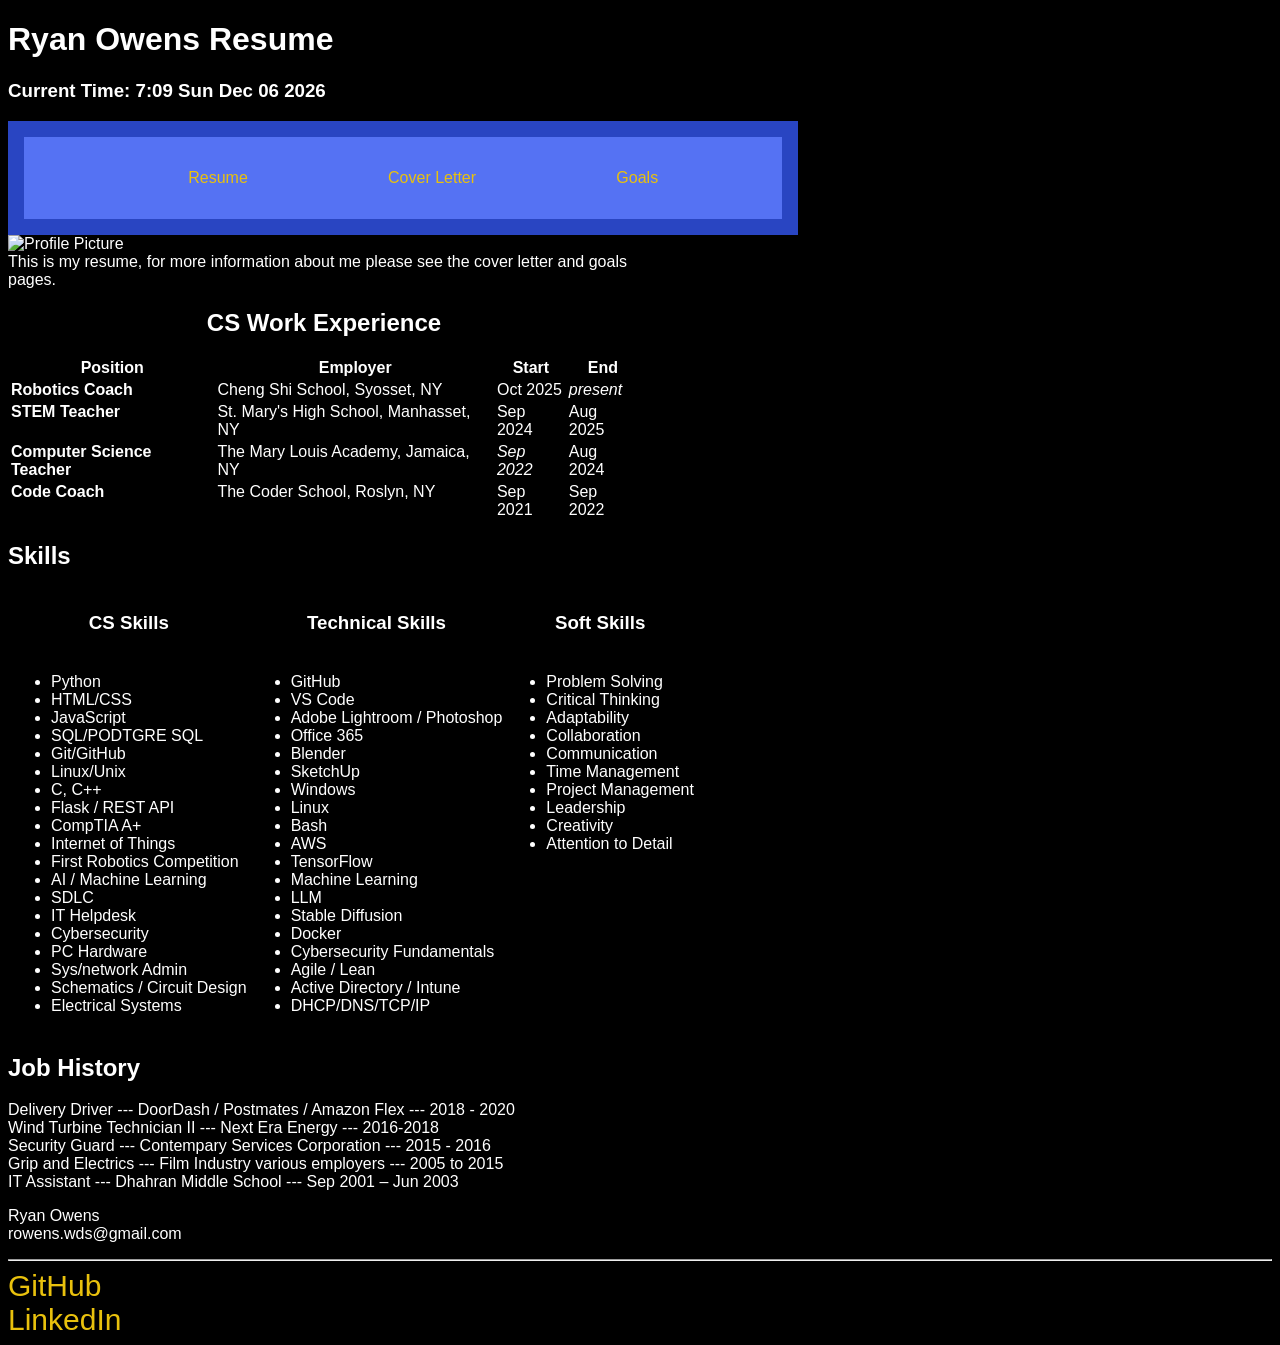
==== index.html @ f9824f13 "Beautification Moved js to its own file started css" ====
<!doctype html>
<html lang="en">
<head>
    <meta charset="utf-8" />
    <meta name="viewport" content="width=device-width, initial-scale=1" />
    <link rel="stylesheet" href="styles.css">
    <title>Owens Resume</title>
</head>
<body>
    <header>
        <h1>Ryan Owens Resume</h1>
        <h3> Current Time: <span id="datetime"></span></h3>
        
        <div class = navbar> 
            <nav>
                <ul>
                    <li><a href="index.html">Resume</a></li>
                    <li><a href="cover.html">Cover Letter</a></li>
                    <li><a href="goals.html">Goals</a></li>
                </ul>
            </nav>
        </div>
        <div class="header-image">
            <img src="images/profile.jpg" alt="Profile Picture">
        </div>
    </header>

    <main>
        <article>
            <span>
                This is my resume, for more information about me please see the cover letter and goals pages.
            </span>
        <table>
            <caption><h2>CS Work Experience</h2></caption>
                <tr>
                    <th>Position</th>
                    <th>Employer</th>
                    <th>Start</th>
                    <th>End</th>
                </tr>
                <tr>
                <td><strong>Robotics Coach</strong></td>
                <td>Cheng Shi School, Syosset, NY</td>
                <td>Oct 2025</td>
                <td><em>present</em></td>
            </tr>
            <tr>
                <td><strong>STEM  Teacher</strong></td>
                <td>St. Mary's High School, Manhasset, NY</td>
                <td>Sep 2024</td>
                <td>Aug 2025</td>
            </tr>
            <tr>
                <td><strong>Computer Science Teacher</strong></td>
                <td>The Mary Louis Academy, Jamaica, NY</td>
                <td><em>Sep 2022</td><td>Aug 2024</em></td>
            </tr>
            <tr>
                <td><strong>Code Coach</strong></td>
                <td>The Coder School, Roslyn, NY</td>
                <td>Sep 2021</td>
                <td>Sep 2022</td>
            </tr>
        </table>

    </main>

    <section>
        <h2>Skills</h2>
        <table>
            <tr>
                <th><h3> CS Skills</h3></th>
                <th><h3>Technical Skills</h3></th>
                <th><h3>Soft Skills</h3></th>
            </tr>
            <td>
                <ul>
                    <li>Python</li>
                    <li>HTML/CSS</li>
                    <li>JavaScript</li>
                    <li>SQL/PODTGRE SQL</li>
                    <li>Git/GitHub</li>
                    <li>Linux/Unix</li>
                    <li>C, C++</li>
                    <li>Flask / REST API</li>
                    <li>CompTIA A+</li>
                    <li>Internet of Things</li>
                    <li>First Robotics Competition</li>
                    <li>AI / Machine Learning</li>
                    <li>SDLC</li>
                    <li>IT Helpdesk</li>
                    <li>Cybersecurity</li>
                    <li>PC Hardware</li>
                    <li>Sys/network Admin</li>
                    <li>Schematics / Circuit Design</li>
                    <li>Electrical Systems</li>
                </ul>
            </td>
            <td>
                <ul>
                    <li>GitHub</li>
                    <li>VS Code</li>
                    <li>Adobe Lightroom / Photoshop</li>
                    <li>Office 365</li>
                    <li>Blender</li>
                    <li>SketchUp</li>
                    <li>Windows</li>
                    <li>Linux</li>
                    <li>Bash</li>
                    <li>AWS</li>
                    <li>TensorFlow</li>
                    <li>Machine Learning</li>
                    <li>LLM</li>
                    <li>Stable Diffusion</li>
                    <li>Docker</li>
                    <li>Cybersecurity Fundamentals</li>
                    <li>Agile / Lean</li>
                    <li>Active Directory / Intune</li>
                    <li>DHCP/DNS/TCP/IP </li>
                 </ul>
            </td>
            <td>
                <ul>
                    <li>Problem Solving</li>
                    <li>Critical Thinking</li>
                    <li>Adaptability</li>
                    <li>Collaboration</li>
                    <li>Communication</li>
                    <li>Time Management</li>
                    <li>Project Management</li>
                    <li>Leadership</li>
                    <li>Creativity</li>
                    <li>Attention to Detail</li>
                </ul>
        </table>


    <h2> Job History</h2>
    <p>
        Delivery Driver  --- DoorDash / Postmates / Amazon Flex --- 2018 - 2020 <br>
        Wind Turbine Technician II --- Next Era Energy --- 2016-2018 <br>
        Security Guard --- Contempary Services Corporation --- 2015 - 2016 <br>
        Grip and Electrics --- Film Industry various employers --- 2005 to 2015 <br>
        IT Assistant --- Dhahran Middle School --- Sep 2001 – Jun 2003 <br>
    </p>
    
    </section>
    <footer>
        <p>Ryan Owens<br>rowens.wds@gmail.com<br></p> <hr>
        <a href = "https://github.com/whitedragonstudios">GitHub</a> <br>
        <a href = "https://www.linkedin.com/in/ryan-owens-8b560b120/">LinkedIn</a>
    </footer>

    <script src="script.js"> 
        
    </script>

</body>
</html>
---- styles.css ----
body{
    font-family: Arial, sans-serif;
    background-color: black;
    color: white
}

.headerimage {
    width: 30%;
    height: auto;
    align-self: auto;
    }
.navbar {
    display: flex 1 1 auto;
    align-items: center;
    padding: 1rem;
    background-color: #2945c2;
    width: 60%;
    align-self: center;
    }

nav {
    background-color: #5572f3;
    padding: 1rem;
    }

nav ul {
    list-style: none;
    display: flex;
    gap: 2rem;
    justify-content: space-evenly;
    }

nav ul li a {
    color: rgb(233, 193, 13);
    text-decoration: none;
    font-size: 16px;
    transition: color 0.3s;
    }

nav ul li a:hover {
    color: #ff0000;
    }

td{
    vertical-align: top;
}

article {
    width: 50%;
}

a{
    color: rgb(233, 193, 13);
    text-decoration: none;
    font-size: 30px;
    transition: color 0.3s;
}
a:hover {
    color: #00b7ff;
    }
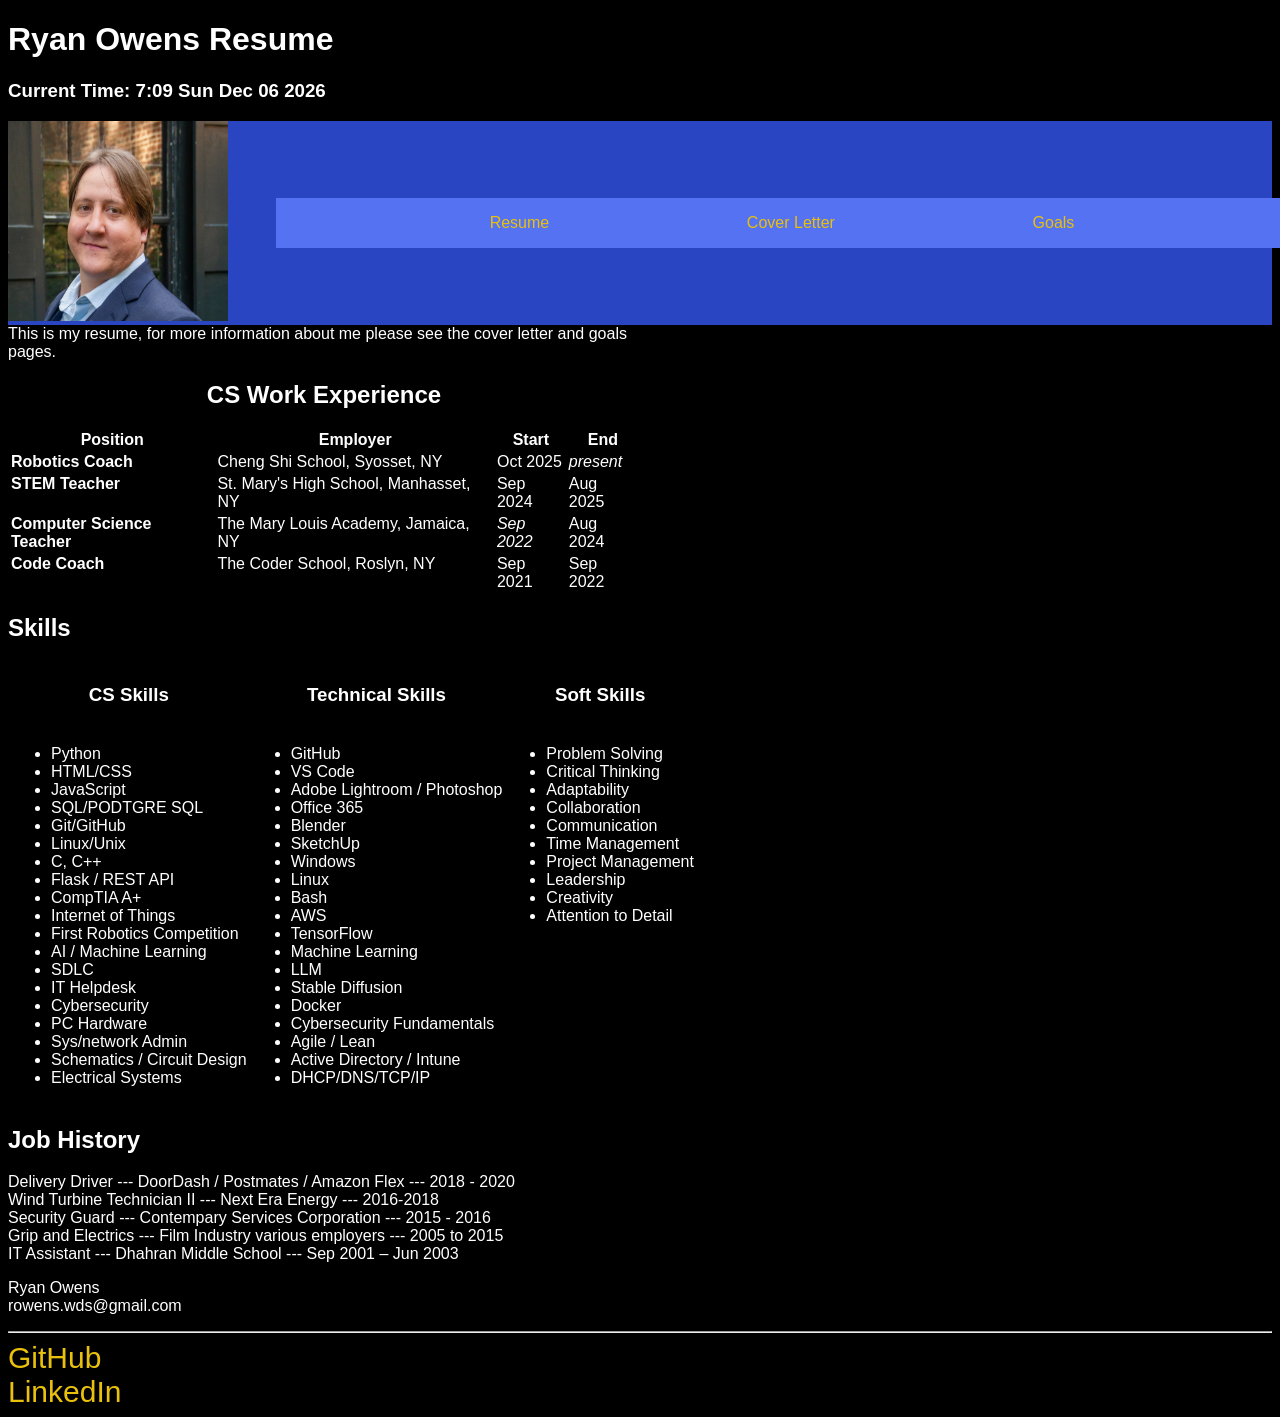
==== commit 7a120738: "Added picture" ====
--- a/index.html
+++ b/index.html
@@ -10,19 +10,20 @@
     <header>
         <h1>Ryan Owens Resume</h1>
         <h3> Current Time: <span id="datetime"></span></h3>
-        
-        <div class = navbar> 
-            <nav>
-                <ul>
-                    <li><a href="index.html">Resume</a></li>
-                    <li><a href="cover.html">Cover Letter</a></li>
-                    <li><a href="goals.html">Goals</a></li>
-                </ul>
-            </nav>
-        </div>
-        <div class="header-image">
-            <img src="images/profile.jpg" alt="Profile Picture">
-        </div>
+        <div class=header-container>
+            <div class="header-image">
+                <img src="profile.jpg" alt="Profile Picture", height="200", width="220">
+            </div>
+            <div class = navbar> 
+                <nav>
+                    <ul>
+                        <li><a href="index.html">Resume</a></li>
+                        <li><a href="cover.html">Cover Letter</a></li>
+                        <li><a href="goals.html">Goals</a></li>
+                    </ul>
+                </nav>
+            </div>
+        </div>   
     </header>
 
     <main>
@@ -152,7 +153,7 @@
     </footer>
 
     <script src="script.js"> 
-        
+
     </script>
 
 </body>
--- a/styles.css
+++ b/styles.css
@@ -4,42 +4,48 @@
     color: white
 }
 
-.headerimage {
-    width: 30%;
-    height: auto;
-    align-self: auto;
-    }
+.header-container {
+    display: flex;
+    align-items: center;
+    gap: 2rem;
+    background-color: #2945c2;
+}
+
+.header-image {
+    flex-shrink: 0;
+}
+
 .navbar {
-    display: flex 1 1 auto;
-    align-items: center;
+    flex-grow: 1;
+    width: 100%;  /* Take full available width */
     padding: 1rem;
     background-color: #2945c2;
-    width: 60%;
-    align-self: center;
-    }
+}
 
 nav {
     background-color: #5572f3;
     padding: 1rem;
-    }
+    width: 100%;  /* Take full width of navbar */
+}
 
 nav ul {
     list-style: none;
     display: flex;
-    gap: 2rem;
     justify-content: space-evenly;
-    }
+    margin: 0;  /* Remove default margin */
+    padding: 0;  /* Remove default padding */
+}
 
 nav ul li a {
     color: rgb(233, 193, 13);
     text-decoration: none;
     font-size: 16px;
     transition: color 0.3s;
-    }
+}
 
 nav ul li a:hover {
     color: #ff0000;
-    }
+}
 
 td{
     vertical-align: top;
@@ -55,6 +61,7 @@
     font-size: 30px;
     transition: color 0.3s;
 }
+
 a:hover {
     color: #00b7ff;
-    }+}
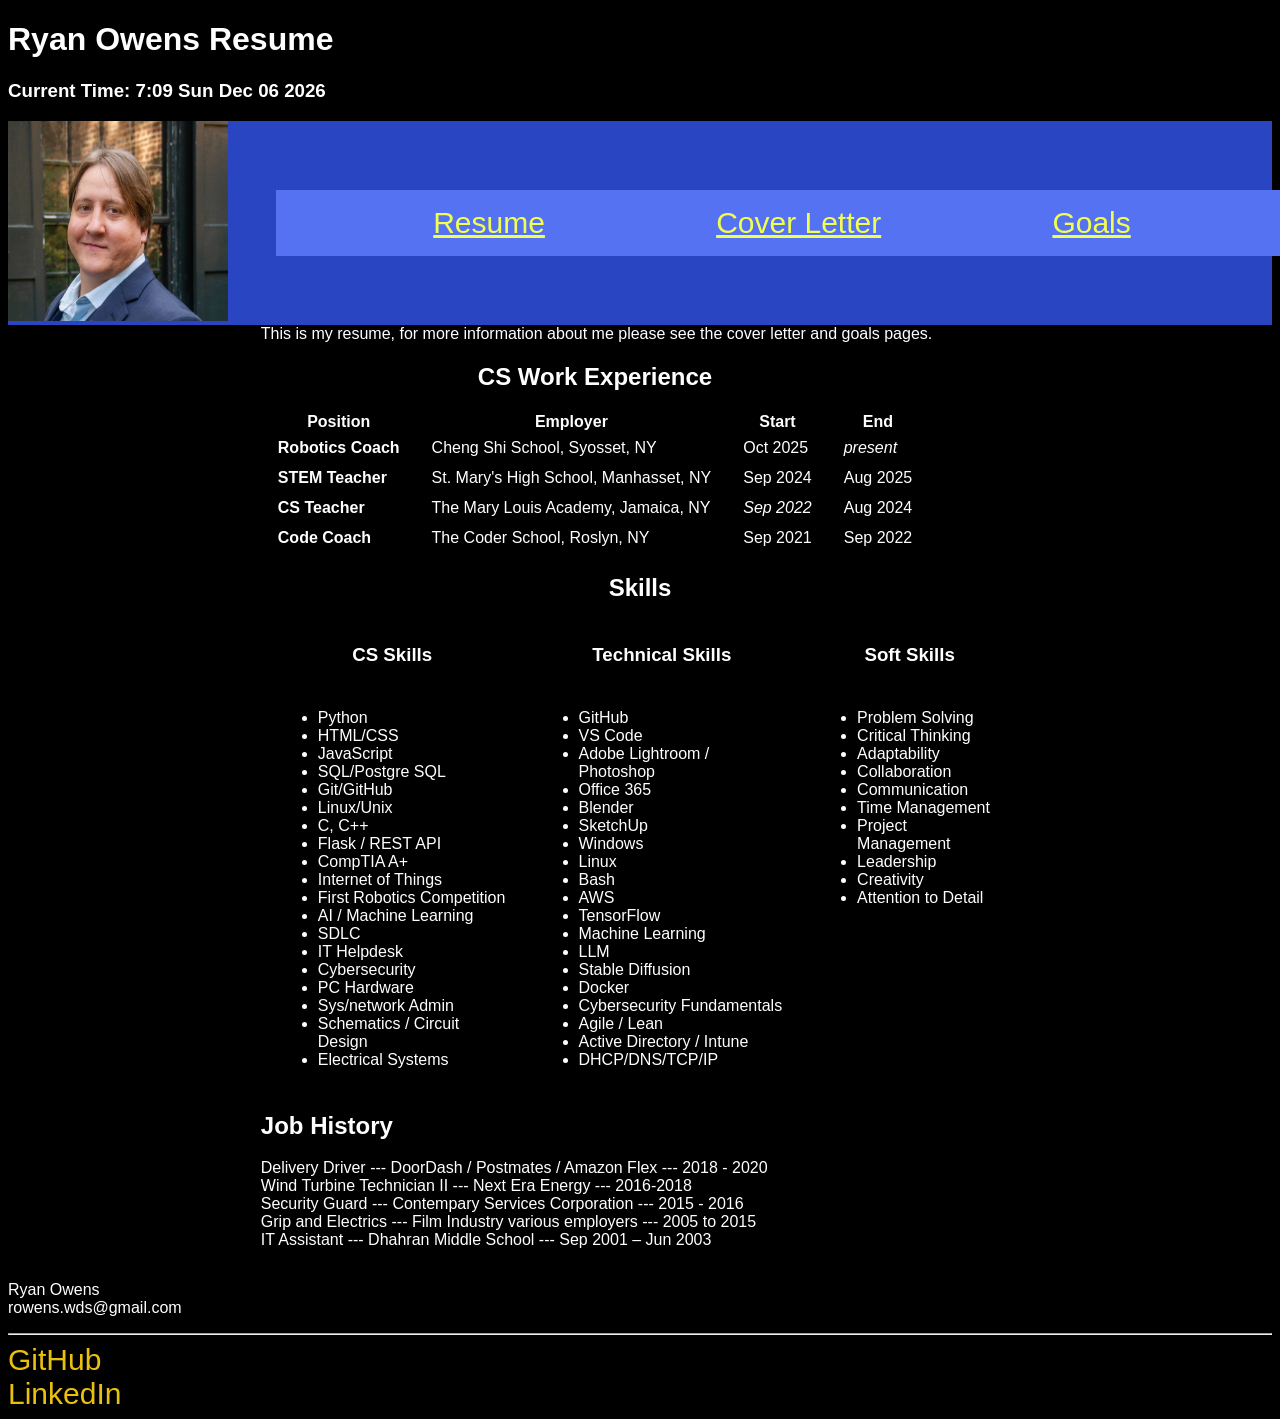
==== commit e67a1be4: "Started goals page Mostly done with css. Added image music and video files to goals." ====
--- a/index.html
+++ b/index.html
@@ -31,120 +31,123 @@
             <span>
                 This is my resume, for more information about me please see the cover letter and goals pages.
             </span>
-        <table>
-            <caption><h2>CS Work Experience</h2></caption>
-                <tr>
-                    <th>Position</th>
-                    <th>Employer</th>
-                    <th>Start</th>
-                    <th>End</th>
+        </article>
+        <div class="tables">
+            <table class="jobs">
+                <caption><h2>CS Work Experience</h2></caption>
+                    <tr>
+                        <th>Position</th>
+                        <th>Employer</th>
+                        <th>Start</th>
+                        <th>End</th>
+                    </tr>
+                    <tr>
+                    <td><strong>Robotics Coach</strong></td>
+                    <td>Cheng Shi School, Syosset, NY</td>
+                    <td>Oct 2025</td>
+                    <td><em>present</em></td>
                 </tr>
                 <tr>
-                <td><strong>Robotics Coach</strong></td>
-                <td>Cheng Shi School, Syosset, NY</td>
-                <td>Oct 2025</td>
-                <td><em>present</em></td>
-            </tr>
-            <tr>
-                <td><strong>STEM  Teacher</strong></td>
-                <td>St. Mary's High School, Manhasset, NY</td>
-                <td>Sep 2024</td>
-                <td>Aug 2025</td>
-            </tr>
-            <tr>
-                <td><strong>Computer Science Teacher</strong></td>
-                <td>The Mary Louis Academy, Jamaica, NY</td>
-                <td><em>Sep 2022</td><td>Aug 2024</em></td>
-            </tr>
-            <tr>
-                <td><strong>Code Coach</strong></td>
-                <td>The Coder School, Roslyn, NY</td>
-                <td>Sep 2021</td>
-                <td>Sep 2022</td>
-            </tr>
-        </table>
-
+                    <td><strong>STEM  Teacher</strong></td>
+                    <td>St. Mary's High School, Manhasset, NY</td>
+                    <td>Sep 2024</td>
+                    <td>Aug 2025</td>
+                </tr>
+                <tr>
+                    <td><strong>CS Teacher</strong></td>
+                    <td>The Mary Louis Academy, Jamaica, NY</td>
+                    <td><em>Sep 2022</td><td>Aug 2024</em></td>
+                </tr>
+                <tr>
+                    <td><strong>Code Coach</strong></td>
+                    <td>The Coder School, Roslyn, NY</td>
+                    <td>Sep 2021</td>
+                    <td>Sep 2022</td>
+                </tr>
+            </table>
+        </div>
     </main>
 
     <section>
-        <h2>Skills</h2>
-        <table>
-            <tr>
-                <th><h3> CS Skills</h3></th>
-                <th><h3>Technical Skills</h3></th>
-                <th><h3>Soft Skills</h3></th>
-            </tr>
-            <td>
-                <ul>
-                    <li>Python</li>
-                    <li>HTML/CSS</li>
-                    <li>JavaScript</li>
-                    <li>SQL/PODTGRE SQL</li>
-                    <li>Git/GitHub</li>
-                    <li>Linux/Unix</li>
-                    <li>C, C++</li>
-                    <li>Flask / REST API</li>
-                    <li>CompTIA A+</li>
-                    <li>Internet of Things</li>
-                    <li>First Robotics Competition</li>
-                    <li>AI / Machine Learning</li>
-                    <li>SDLC</li>
-                    <li>IT Helpdesk</li>
-                    <li>Cybersecurity</li>
-                    <li>PC Hardware</li>
-                    <li>Sys/network Admin</li>
-                    <li>Schematics / Circuit Design</li>
-                    <li>Electrical Systems</li>
-                </ul>
-            </td>
-            <td>
-                <ul>
-                    <li>GitHub</li>
-                    <li>VS Code</li>
-                    <li>Adobe Lightroom / Photoshop</li>
-                    <li>Office 365</li>
-                    <li>Blender</li>
-                    <li>SketchUp</li>
-                    <li>Windows</li>
-                    <li>Linux</li>
-                    <li>Bash</li>
-                    <li>AWS</li>
-                    <li>TensorFlow</li>
-                    <li>Machine Learning</li>
-                    <li>LLM</li>
-                    <li>Stable Diffusion</li>
-                    <li>Docker</li>
-                    <li>Cybersecurity Fundamentals</li>
-                    <li>Agile / Lean</li>
-                    <li>Active Directory / Intune</li>
-                    <li>DHCP/DNS/TCP/IP </li>
-                 </ul>
-            </td>
-            <td>
-                <ul>
-                    <li>Problem Solving</li>
-                    <li>Critical Thinking</li>
-                    <li>Adaptability</li>
-                    <li>Collaboration</li>
-                    <li>Communication</li>
-                    <li>Time Management</li>
-                    <li>Project Management</li>
-                    <li>Leadership</li>
-                    <li>Creativity</li>
-                    <li>Attention to Detail</li>
-                </ul>
-        </table>
-
-
-    <h2> Job History</h2>
-    <p>
-        Delivery Driver  --- DoorDash / Postmates / Amazon Flex --- 2018 - 2020 <br>
-        Wind Turbine Technician II --- Next Era Energy --- 2016-2018 <br>
-        Security Guard --- Contempary Services Corporation --- 2015 - 2016 <br>
-        Grip and Electrics --- Film Industry various employers --- 2005 to 2015 <br>
-        IT Assistant --- Dhahran Middle School --- Sep 2001 – Jun 2003 <br>
-    </p>
-    
+        <div class="tables">
+            <table>
+                <caption><h2> Skills</h2></caption>
+                <tr>
+                    <th><h3> CS Skills</h3></th>
+                    <th><h3>Technical Skills</h3></th>
+                    <th><h3>Soft Skills</h3></th>
+                </tr>
+                <td>
+                    <ul>
+                        <li>Python</li>
+                        <li>HTML/CSS</li>
+                        <li>JavaScript</li>
+                        <li>SQL/Postgre SQL</li>
+                        <li>Git/GitHub</li>
+                        <li>Linux/Unix</li>
+                        <li>C, C++</li>
+                        <li>Flask / REST API</li>
+                        <li>CompTIA A+</li>
+                        <li>Internet of Things</li>
+                        <li>First Robotics Competition</li>
+                        <li>AI / Machine Learning</li>
+                        <li>SDLC</li>
+                        <li>IT Helpdesk</li>
+                        <li>Cybersecurity</li>
+                        <li>PC Hardware</li>
+                        <li>Sys/network Admin</li>
+                        <li>Schematics / Circuit Design</li>
+                        <li>Electrical Systems</li>
+                    </ul>
+                </td>
+                <td>
+                    <ul>
+                        <li>GitHub</li>
+                        <li>VS Code</li>
+                        <li>Adobe Lightroom / Photoshop</li>
+                        <li>Office 365</li>
+                        <li>Blender</li>
+                        <li>SketchUp</li>
+                        <li>Windows</li>
+                        <li>Linux</li>
+                        <li>Bash</li>
+                        <li>AWS</li>
+                        <li>TensorFlow</li>
+                        <li>Machine Learning</li>
+                        <li>LLM</li>
+                        <li>Stable Diffusion</li>
+                        <li>Docker</li>
+                        <li>Cybersecurity Fundamentals</li>
+                        <li>Agile / Lean</li>
+                        <li>Active Directory / Intune</li>
+                        <li>DHCP/DNS/TCP/IP </li>
+                    </ul>
+                </td>
+                <td>
+                    <ul>
+                        <li>Problem Solving</li>
+                        <li>Critical Thinking</li>
+                        <li>Adaptability</li>
+                        <li>Collaboration</li>
+                        <li>Communication</li>
+                        <li>Time Management</li>
+                        <li>Project Management</li>
+                        <li>Leadership</li>
+                        <li>Creativity</li>
+                        <li>Attention to Detail</li>
+                    </ul>
+            </table>
+        </div> 
+    <div class="tables"> 
+        <h2> Job History</h2>
+        <p>
+            Delivery Driver  --- DoorDash / Postmates / Amazon Flex --- 2018 - 2020 <br>
+            Wind Turbine Technician II --- Next Era Energy --- 2016-2018 <br>
+            Security Guard --- Contempary Services Corporation --- 2015 - 2016 <br>
+            Grip and Electrics --- Film Industry various employers --- 2005 to 2015 <br>
+            IT Assistant --- Dhahran Middle School --- Sep 2001 – Jun 2003 <br>
+        </p>
+    </div> 
     </section>
     <footer>
         <p>Ryan Owens<br>rowens.wds@gmail.com<br></p> <hr>
--- a/styles.css
+++ b/styles.css
@@ -1,3 +1,9 @@
+
+* {
+    scroll-behavior: smooth;
+    cursor:grab;
+}
+
 body{
     font-family: Arial, sans-serif;
     background-color: black;
@@ -11,7 +17,7 @@
     background-color: #2945c2;
 }
 
-.header-image {
+#header-image {
     flex-shrink: 0;
 }
 
@@ -32,29 +38,55 @@
     list-style: none;
     display: flex;
     justify-content: space-evenly;
-    margin: 0;  /* Remove default margin */
-    padding: 0;  /* Remove default padding */
+    margin: 0; 
+    padding: 0; 
 }
 
 nav ul li a {
-    color: rgb(233, 193, 13);
-    text-decoration: none;
-    font-size: 16px;
-    transition: color 0.3s;
+    color: rgb(243, 255, 78);
+    text-decoration: underline;
+    font-size: 30px;
+    transition: color 0.3s, background-color 0.3s;
+    padding: 30px;
 }
 
 nav ul li a:hover {
-    color: #ff0000;
+    color: #ffffff;
+    background-color: #000000;
 }
 
 td{
     vertical-align: top;
+    padding-top: 5px;
+    padding-bottom: 5px;
+    padding-left: 15px;
+    padding-right: 15px;
 }
 
-article {
-    width: 50%;
+.jobs tr:hover {
+    color:#000000;
+    background-color: #ffffff;
+    text-decoration: underline;
 }
 
+
+article {
+    width: 60%;
+    margin: auto;
+    align-content: center;
+}
+
+.tables {
+    width: 60%;
+    margin: auto;
+    align-content: center;
+}
+
+.letter {
+    width: 60%;
+    margin: auto;
+    align-content: center;
+}
 a{
     color: rgb(233, 193, 13);
     text-decoration: none;
@@ -64,4 +96,7 @@
 
 a:hover {
     color: #00b7ff;
-}+}
+
+
+
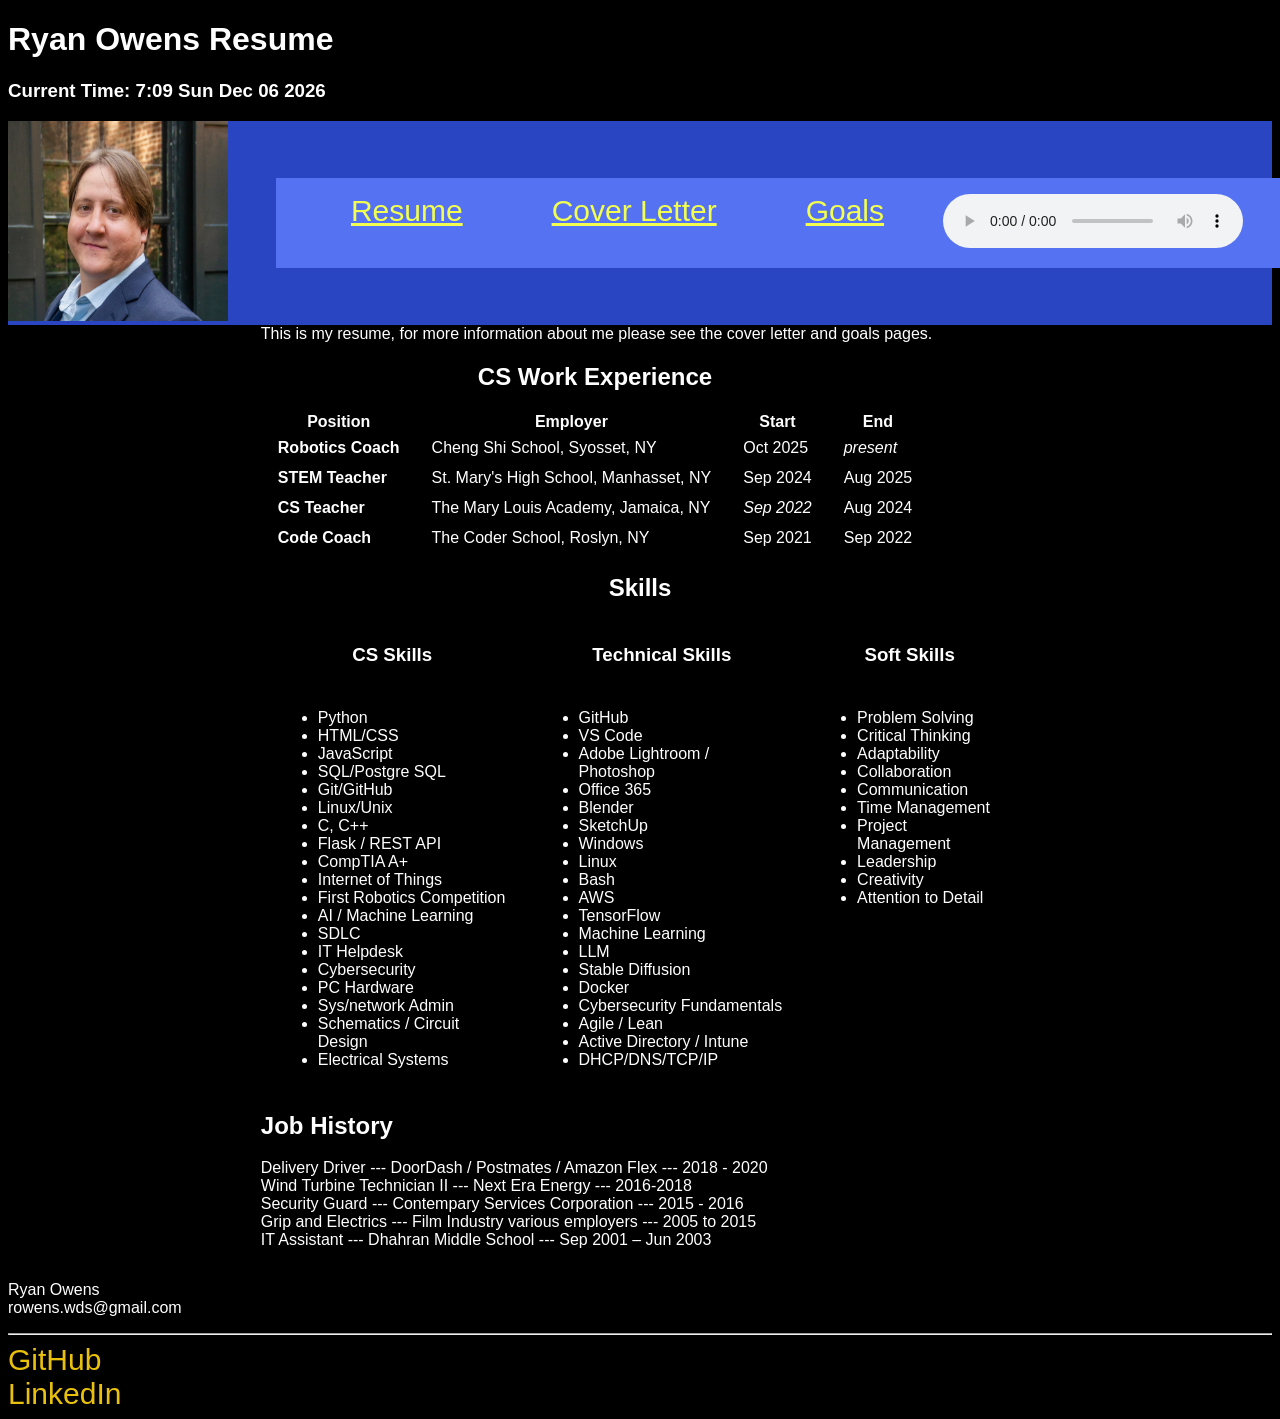
==== commit f67afc0c: "Added audio to the header nav bar autoplay is only set for the main page." ====
--- a/index.html
+++ b/index.html
@@ -17,9 +17,20 @@
             <div class = navbar> 
                 <nav>
                     <ul>
-                        <li><a href="index.html">Resume</a></li>
-                        <li><a href="cover.html">Cover Letter</a></li>
-                        <li><a href="goals.html">Goals</a></li>
+                        <li>
+                            <a href="index.html">Resume</a>
+                        </li>
+                        <li>
+                            <a href="cover.html">Cover Letter</a>
+                        </li>
+                        <li>
+                            <a href="goals.html">Goals</a>
+                        </li>
+                        <li>
+                            <audio controls autoplay class="audio">
+                                <source src="Watchtower.MP3" type="audio/mpeg">
+                            </audio>
+                        </li>
                     </ul>
                 </nav>
             </div>
--- a/styles.css
+++ b/styles.css
@@ -1,7 +1,7 @@
 
 * {
     scroll-behavior: smooth;
-    cursor:grab;
+    
 }
 
 body{
@@ -98,5 +98,56 @@
     color: #00b7ff;
 }
 
+h5{
+    font-size: 50px;
+    text-decoration: underline;
+    margin-bottom: 0px;
+}
 
+.contact_form {
+    flex: auto;
+    width: 100%;
+    margin: 0 auto;
+    align-content: center;
+    text-align: center;
+    font-size: 30px;
+}
 
+.large_box {
+    width: 30%;
+    height: 300px;
+}
+input, select, textarea {
+    font-size: 20px;
+
+    margin: 5px 0;
+    width: 20%;
+}
+
+.radio-group {
+    display: flex;
+    justify-content: center;
+    gap: 20px;  /* Space between each option */
+    margin: 10px 0;
+}
+
+.radio-option {
+    display: flex;
+    align-items: center;
+}
+
+input[type="radio"] {
+    width: auto;
+    margin-right: 5px;
+}
+button {
+    font-size: 30px;
+    padding: 10px 20px;
+    background-color: #d3df29;
+    color: rgb(18, 22, 219);
+    transition: background-color 0.3s, color 0.3s;
+}
+button:hover {
+    background-color: rgb(18, 22, 219);
+    color: #d3df29;
+}
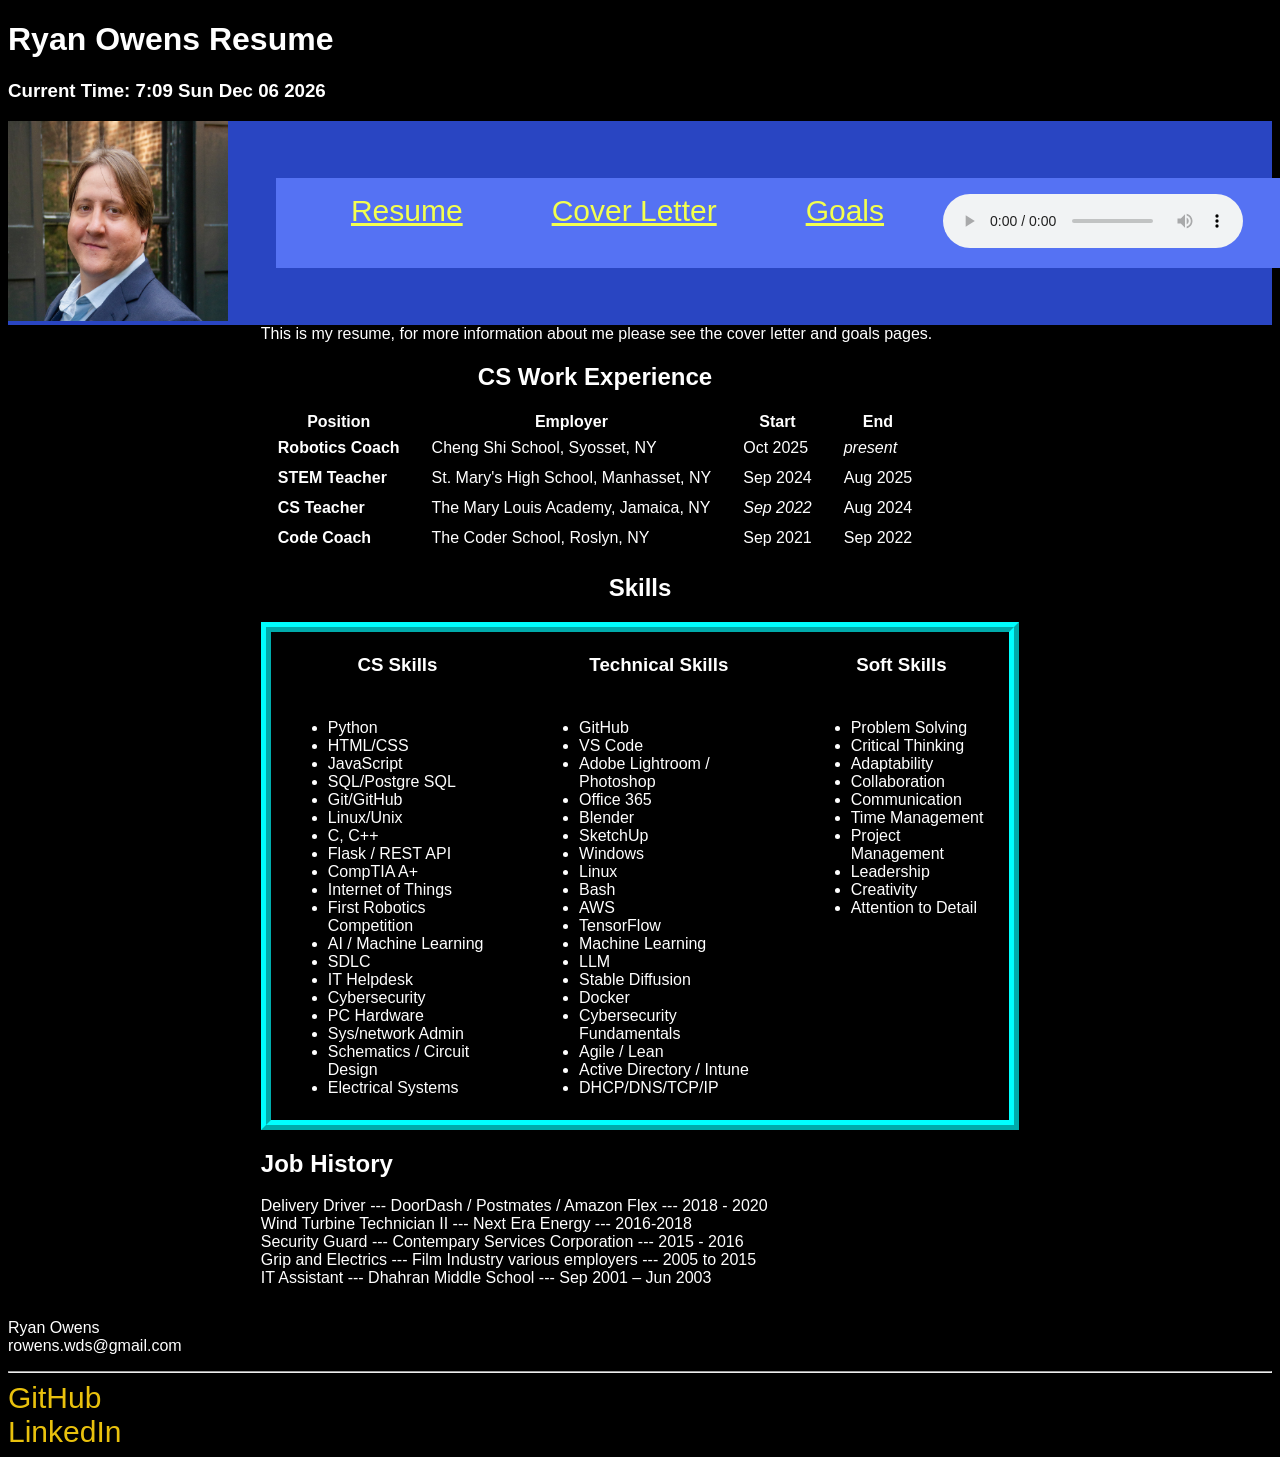
==== commit f8ec3c30: "Added border to skills section" ====
--- a/index.html
+++ b/index.html
@@ -81,7 +81,7 @@
 
     <section>
         <div class="tables">
-            <table>
+            <table class="skills">
                 <caption><h2> Skills</h2></caption>
                 <tr>
                     <th><h3> CS Skills</h3></th>
@@ -166,8 +166,23 @@
         <a href = "https://www.linkedin.com/in/ryan-owens-8b560b120/">LinkedIn</a>
     </footer>
 
-    <script src="script.js"> 
-
+    <script> 
+    <!-- src="script.js"-->
+        function updateDateTime() {
+            var today = new Date();
+            var hours = today.getHours();
+            var minutes = today.getMinutes(); 
+                if (minutes < 10) {
+                    minutes = '0' + minutes;
+                }   
+            var time = hours + ":" + minutes;
+            var formattedDate = time + " "+ today.toDateString(); 
+            document.getElementById("datetime").textContent = formattedDate;
+            console.log("Date and time updated");
+            }
+        updateDateTime();
+        setInterval(updateDateTime, 10000);
+        console.log("Note this webpage is for informational purposes only");
     </script>
 
 </body>
--- a/styles.css
+++ b/styles.css
@@ -23,7 +23,7 @@
 
 .navbar {
     flex-grow: 1;
-    width: 100%;  /* Take full available width */
+    width: 100%;
     padding: 1rem;
     background-color: #2945c2;
 }
@@ -31,7 +31,7 @@
 nav {
     background-color: #5572f3;
     padding: 1rem;
-    width: 100%;  /* Take full width of navbar */
+    width: 100%;
 }
 
 nav ul {
@@ -127,7 +127,7 @@
 .radio-group {
     display: flex;
     justify-content: center;
-    gap: 20px;  /* Space between each option */
+    gap: 20px;
     margin: 10px 0;
 }
 
@@ -150,4 +150,10 @@
 button:hover {
     background-color: rgb(18, 22, 219);
     color: #d3df29;
+}
+
+.skills{
+    border-style: ridge;
+    border-width: 10px;
+    border-color: aqua;
 }
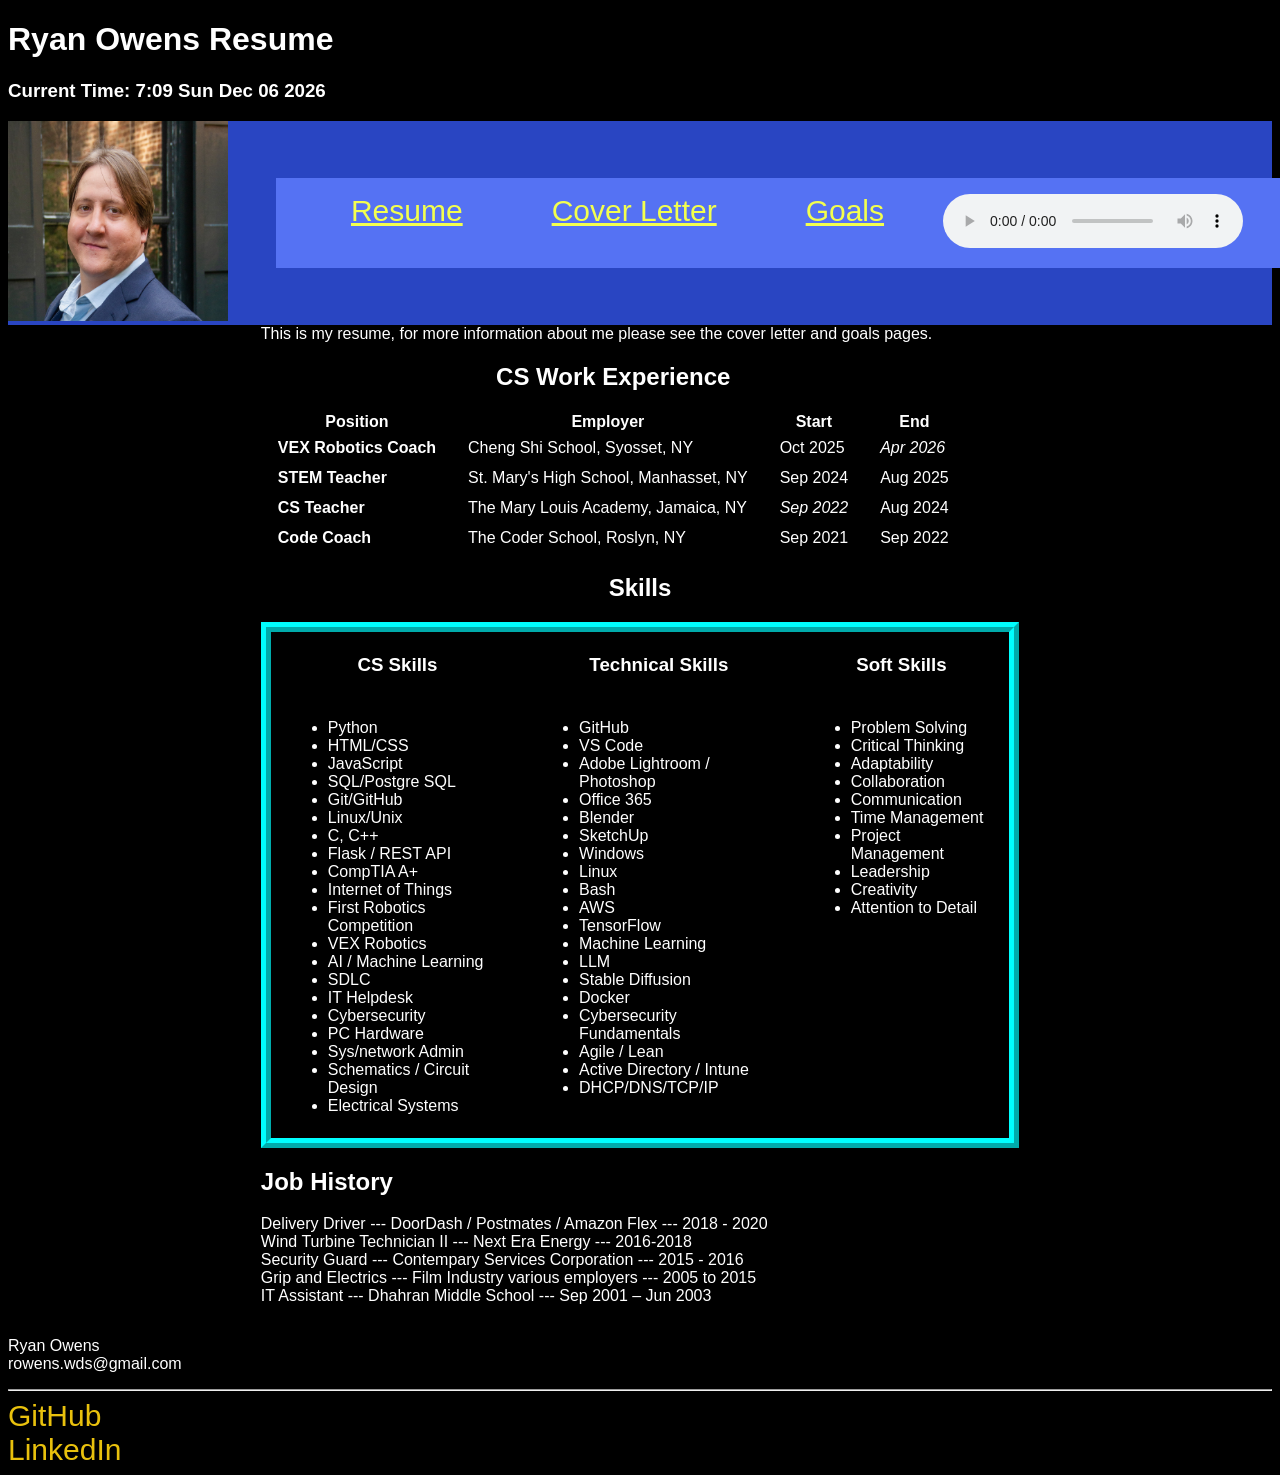
==== commit c2098f32: "Revise job titles and enhance skills section Updated job titles and added new skills in the resume." ====
--- a/index.html
+++ b/index.html
@@ -53,10 +53,10 @@
                         <th>End</th>
                     </tr>
                     <tr>
-                    <td><strong>Robotics Coach</strong></td>
+                    <td><strong>VEX Robotics Coach</strong></td>
                     <td>Cheng Shi School, Syosset, NY</td>
                     <td>Oct 2025</td>
-                    <td><em>present</em></td>
+                    <td><em>Apr 2026</em></td>
                 </tr>
                 <tr>
                     <td><strong>STEM  Teacher</strong></td>
@@ -101,6 +101,7 @@
                         <li>CompTIA A+</li>
                         <li>Internet of Things</li>
                         <li>First Robotics Competition</li>
+                        <li>VEX Robotics</li>
                         <li>AI / Machine Learning</li>
                         <li>SDLC</li>
                         <li>IT Helpdesk</li>
@@ -186,4 +187,4 @@
     </script>
 
 </body>
-</html>+</html>
--- a/styles.css
+++ b/styles.css
@@ -116,6 +116,9 @@
 .large_box {
     width: 30%;
     height: 300px;
+    border-style: ridge;
+    border-width: 10px;
+    border-color: rgb(137, 127, 127);
 }
 input, select, textarea {
     font-size: 20px;
@@ -156,4 +159,4 @@
     border-style: ridge;
     border-width: 10px;
     border-color: aqua;
-}+}
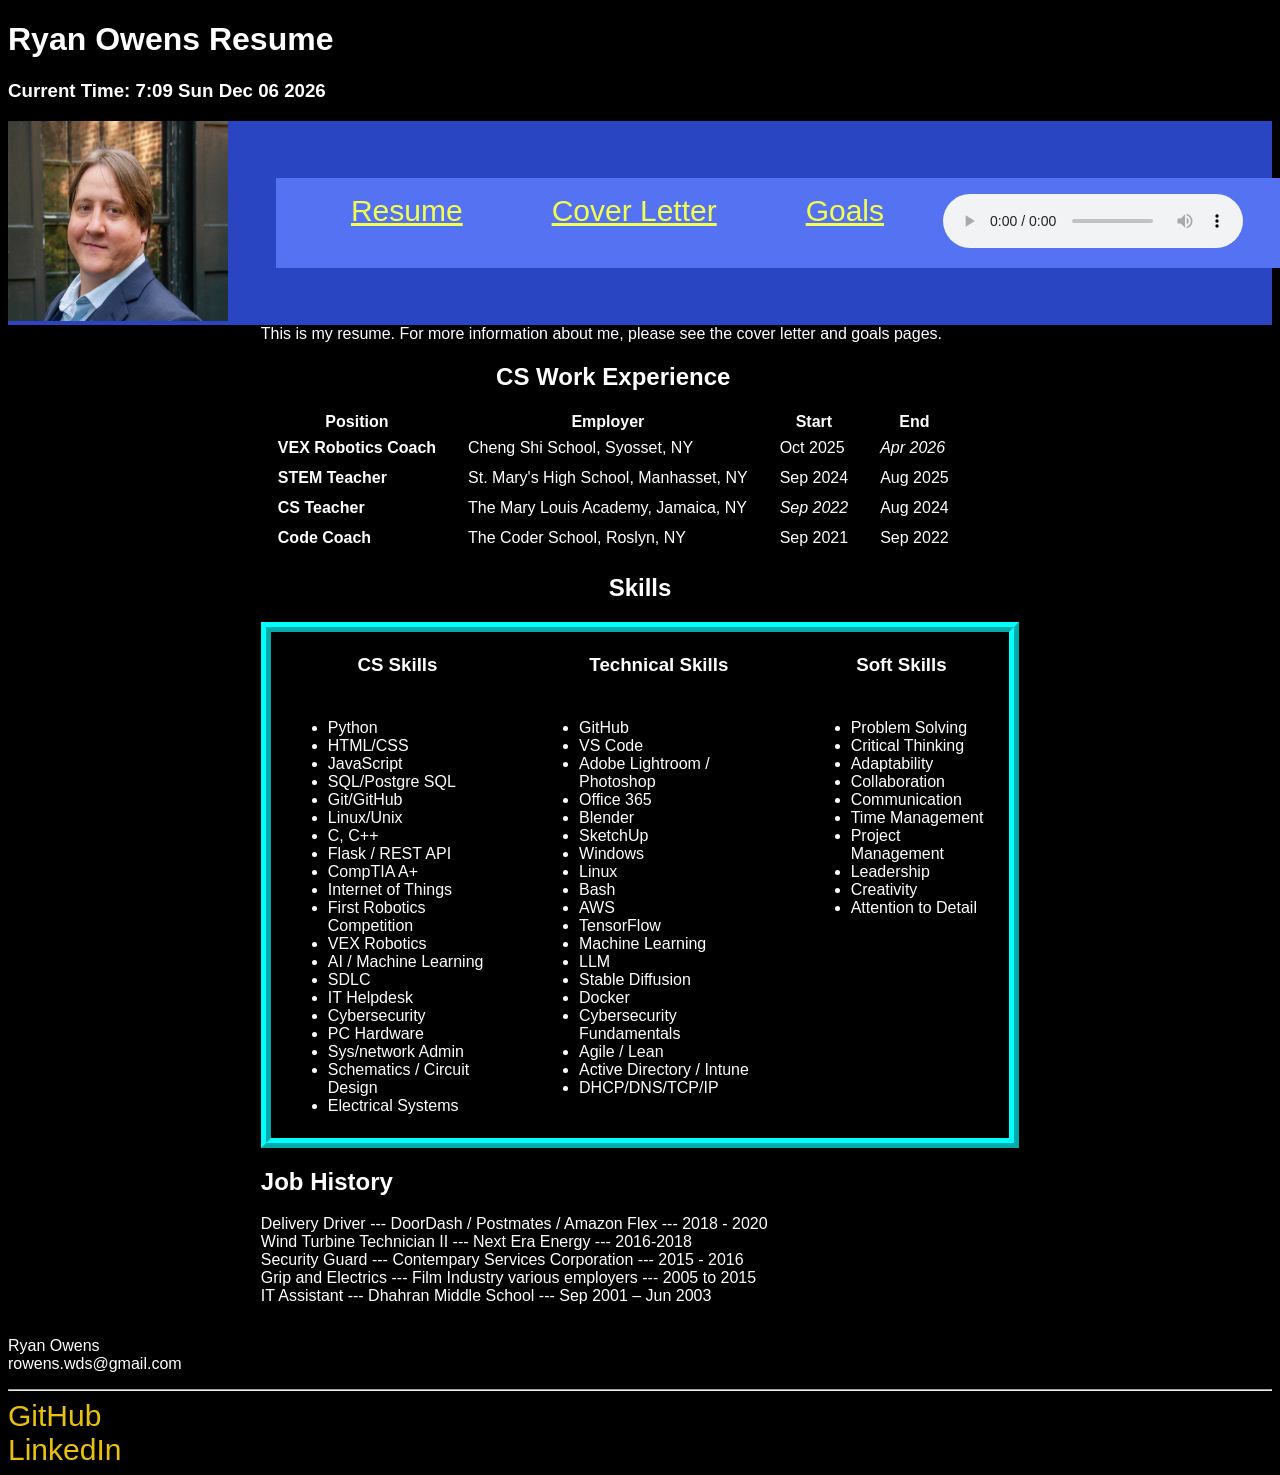
==== commit 37db0c92: "fixed typos" ====
--- a/index.html
+++ b/index.html
@@ -40,7 +40,7 @@
     <main>
         <article>
             <span>
-                This is my resume, for more information about me please see the cover letter and goals pages.
+                This is my resume. For more information about me, please see the cover letter and goals pages.
             </span>
         </article>
         <div class="tables">
